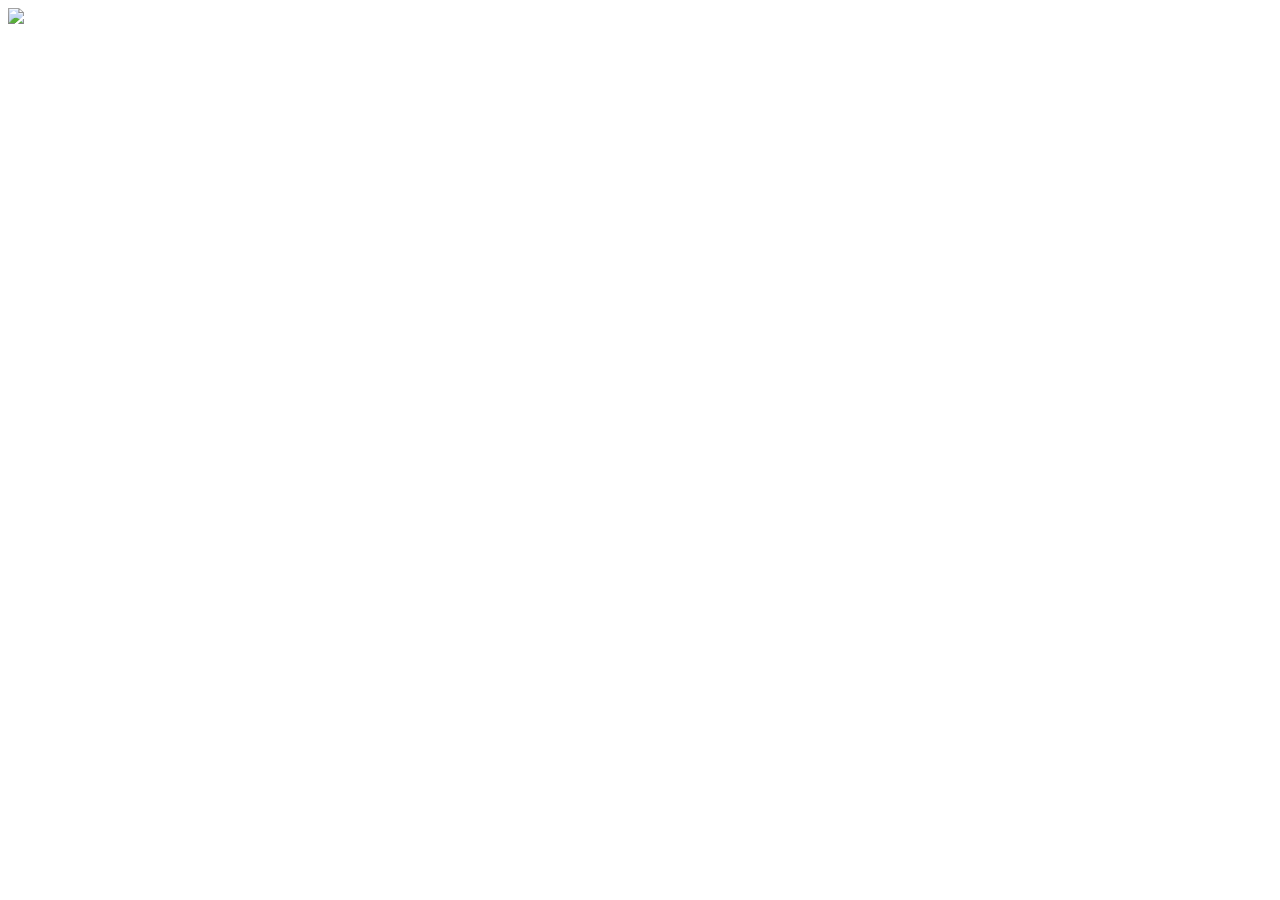
==== index.html @ 824c271c "Create index.html" ====
<!DOCTYPE html>
<html>
    <head>
      <link rel="stylesheet" href="style.css" /> 
    </head>
    <body>
    <img
    src="https://live-production.wcms.abc-cdn.net.au/01201d0b4fd8e31b1c363189413da0c1?impolicy=wcms_crop_resize&cropH=426&cropW=640&xPos=0&yPos=0&width=862&height=575"
    />
    </body>
</html>
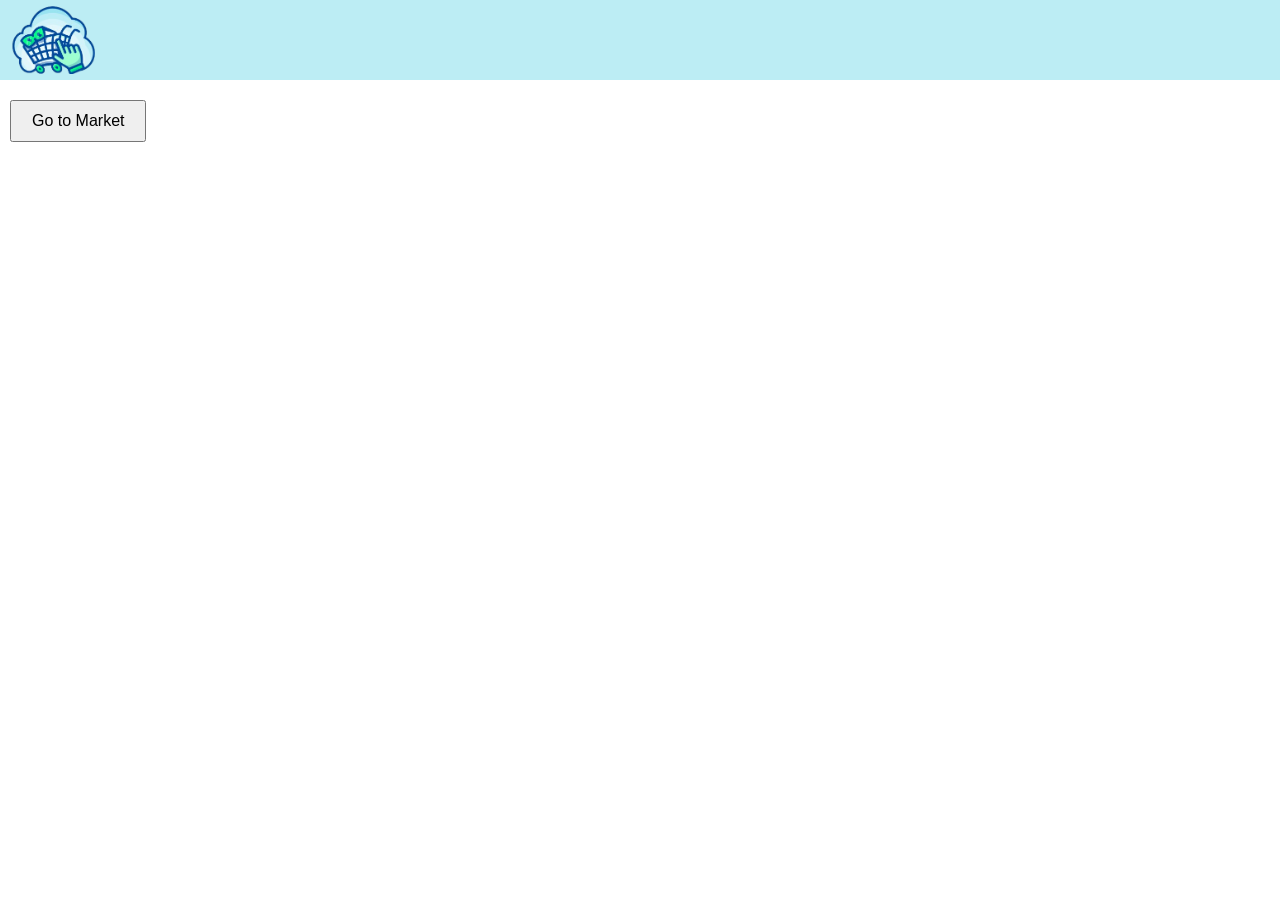
==== commit cd963922: "Add files via upload" ====
--- a/index.html
+++ b/index.html
@@ -1,11 +1,30 @@
-<!DOCTYPE html>
-<html>
-    <head>
-      <link rel="stylesheet" href="style.css" /> 
-    </head>
-    <body>
-    <img
-    src="https://live-production.wcms.abc-cdn.net.au/01201d0b4fd8e31b1c363189413da0c1?impolicy=wcms_crop_resize&cropH=426&cropW=640&xPos=0&yPos=0&width=862&height=575"
-    />
-    </body>
-</html>
+<!DOCTYPE html>
+<html>
+
+<head>
+  <meta charset="utf-8">
+  <meta name="viewport" content="width=device-width">
+  <link href="style.css" rel="stylesheet" type="text/css" />
+</head>
+
+<body>
+
+
+
+<div class="blue-bar"></div> 
+<div class = "SRA">
+<img src="sra.png" alt="SRA" width="85" height="72">
+</div>
+
+<div class="marketbutton">
+<button onclick="redirectToMarket()">Go to Market</button>
+</div>
+<script>
+  function redirectToMarket() {
+    window.location.href = "market.html";
+  }
+  
+</script>
+</body>
+
+</html>
--- a/style.css
+++ b/style.css
@@ -0,0 +1,65 @@
+anguyen8234/Desktop/website/style.css */
+html {
+  height: 100%;
+  width: 100%;
+  font-family: Verdana, sans-serif;
+}
+
+body {
+  margin: 0;
+  padding: 0;
+}
+
+.blue-bar {
+  width: 100%;
+  height: 90px; /* Adjust the height as needed */
+  background-color: #bcedf4;
+  position: absolute;
+  top: -10px; /* Adjust the distance from the top as needed */
+  z-index: 1;
+}
+
+p {
+  margin-top: 80px; /* Adjust the margin to ensure the text is below the blue bar */
+}
+
+.SRA {
+  z-index: 2;
+  position: absolute;
+  top: 2px; /* Adjust the distance from the top as needed */
+  left: 10px;
+}
+
+.marketbutton {
+  position: absolute;
+  top: 100px; /* Adjust the distance from the top as needed */
+  left: 10px; /* Adjust the distance from the left as needed */
+}
+
+.marketbutton button {
+  padding: 10px 20px;
+  font-size: 16px;
+  cursor: pointer;
+}
+body { 
+  overflow: auto;
+}
+
+.input button{
+  padding: 10px 20px;
+  cursor:pointer;
+  font-size: 16px;
+}
+
+.input {
+  position: absolute;
+  top: 200px; /* Adjust the distance from the top as needed */
+  left: 10px; /* Adjust the distance from the left as needed */
+}
+.centered {
+  display: flex;
+  justify-content: center;
+  align-items: center;
+  height: 40vh;
+  text-align: center;
+}
